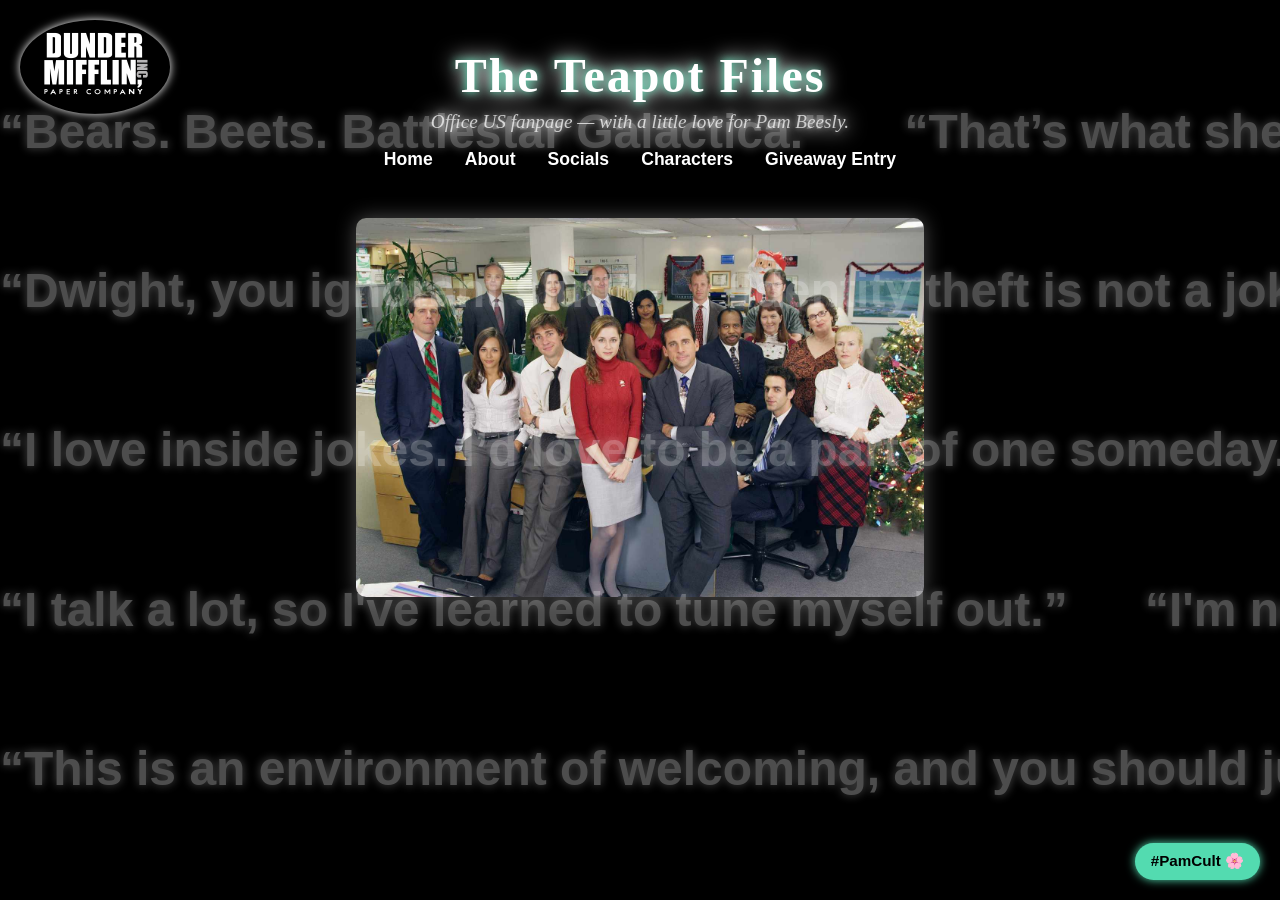
==== index.html @ 7af04a83 "Update and rename home.html to index.html" ====
<!DOCTYPE html>
<html lang="en">
<head>
  <meta charset="UTF-8" />
  <meta name="viewport" content="width=device-width, initial-scale=1" />
  <title>Office US Fanpage</title>
  <link rel="stylesheet" href="home_styles.css" />
</head>
<body>

<a href="index.html" class="logo-link">
  <img src="images/logo.jpg" alt="Dunder Mifflin Logo" class="logo">
</a>


  <header class="main-header">
  <h1>The Teapot Files</h1>
  <p class="subtitle">Office US fanpage — with a little love for Pam Beesly.</p>
    </header>


  <nav>
    <a href="home.html">Home</a>
    <a href="about.html">About</a>
    <a href="socials.html">Socials</a>
    <a href="characters.html">Characters</a>
    <a href="giveaway_form.html">Giveaway Entry</a>
  </nav>

  <main>

<div class="quotes-container">
    <div class="marquee-line speed1">
    <span>“Bears. Beets. Battlestar Galactica.”</span>
    <span>“That’s what she said.”</span>
    <span>“I DECLARE BANKRUPTCY!”</span>
    <span>“I am Beyoncé, always.”</span>
  </div>
  <div class="marquee-line speed2">
    <span>“Dwight, you ignorant slut!”</span>
    <span>“Identity theft is not a joke, Jim!”</span>
    <span>“Sometimes I start a sentence and I don’t even know where it’s going.”</span>
  </div>
  <div class="marquee-line speed3">
    <span>“I love inside jokes. I’d love to be a part of one someday.”</span>
    <span>“Michael Scott Paper Company, how can I help you?”</span>
    <span>"Ryan used me as an object"</span>
  </div>
  <div class="marquee-line speed4">
    <span>“I talk a lot, so I've learned to tune myself out.”</span>
    <span>“I'm not superstitious, but I am a little stitious.”</span>
  </div>
  <div class="marquee-line speed5">
    <span>“This is an environment of welcoming, and you should just get the hell out of here.”</span>
    <span>“Did I stutter?”</span>
  </div>
</div>

    <img src="images/cast.jpg" alt="The Office Cast" class="cast-photo">
    
  </main>
  <div class="teapot-tag">#PamCult 🌸</div>
</body>
</html>
---- home_styles.css ----
/* Reset & basics */
* {
  margin: 0;
  padding: 0;
  box-sizing: border-box;
}

body {
  background-color: #000;
  color: #fff;
  font-family: 'Segoe UI', Tahoma, Geneva, Verdana, sans-serif;
  min-height: 100vh;
  display: flex;
  flex-direction: column;
  align-items: center;
  padding: 1rem;
  position: relative; /* for absolute positioning inside */
}

/* Logo Link & Image */
.logo-link {
  position: absolute;
  top: 20px;
  left: 20px;
  z-index: 998;
}

.logo {
  border-radius: 50%;
  width: 150px;
  height: auto;
  filter: drop-shadow(0 0 5px white);
  transition: transform 0.4s ease, filter 0.4s ease;
}

.logo:hover {
  transform: rotate(5deg) scale(1.1);
  filter: drop-shadow(0 0 8px #00ffff);
}

/* Header */
.main-header {
  text-align: center;
  color: white;
  margin-top: 2rem;
  font-family: 'Georgia', serif;
  filter: drop-shadow(0 0 10px #fff);
  width: 100%;
}

.main-header h1 {
  font-size: 3rem;
  letter-spacing: 2px;
  text-shadow: 0 0 9px #53dbb0;
}

.main-header .subtitle {
  font-size: 1.2rem;
  color: #ccc;
  margin-top: 0.5rem;
  margin-bottom: 1rem;
  font-style: italic;
  text-shadow: 0 0 5px #999;
}

/* Navigation */
nav {
  display: flex;
  justify-content: center;
  gap: 2rem;
  margin-bottom: 2rem;
  width: 100%;
}

nav a {
  color: #fff;
  text-decoration: none;
  font-weight: 600;
  font-size: 1.1rem;
  transition: color 0.3s ease;
}

nav a:hover {
  color: #ccc;
}

/* Main content */
main {
  position: relative;
  max-width: 600px;
  width: 100%;
  display: flex;
  justify-content: center;
  align-items: center;
  padding: 1rem;
  z-index: 1; /* above quotes */
}

/* Cast photo */
.cast-photo {
  width: 100%;
  height: auto;
  animation: zoomIn 12s ease-in-out infinite alternate;
  border-radius: 10px;
  box-shadow: 0 0 20px rgba(255, 255, 255, 0.3);
  object-fit: cover;
  opacity: 1;
}

/* Zoom animation for cast photo */
@keyframes zoomIn {
  0% {
    transform: scale(1);
  }
  100% {
    transform: scale(1.2);
  }
}

/* Quotes background container */
.quotes-container {
  position: fixed;
  top: 0;
  left: 0;
  width: 100%;
  height: 100%;
  z-index: 0;
  opacity: 0.08;
  pointer-events: none;
  overflow: hidden;
  display: flex;
  flex-direction: column;
  justify-content: space-evenly;
  opacity: 0.3;
}

/* Each marquee line */
.marquee-line {
  display: inline-block;
  white-space: nowrap;
  font-size: 3rem;
  font-weight: 800;
  text-shadow: 0 0 10px white;
  color: white;
}

.marquee-line span {
  margin-right: 4rem;
}

/* Different speeds and directions */
.speed1 {
  animation: scroll-left 25s linear infinite;
}

.speed2 {
  animation: scroll-right 35s linear infinite;
}

.speed3 {
  animation: scroll-left 30s linear infinite;
}

.speed4 {
  animation: scroll-right 40s linear infinite;
}

.speed5 {
  animation: scroll-left 50s linear infinite;
}

/* Scroll animations */
@keyframes scroll-left {
  0% {
    transform: translateX(100%);
  }
  100% {
    transform: translateX(-100%);
  }
}

@keyframes scroll-right {
  0% {
    transform: translateX(-100%);
  }
  100% {
    transform: translateX(100%);
  }
}
  /* Floating hashtag */
  .teapot-tag {
    position: fixed;
    bottom: 20px;
    right: 20px;
    background: #53dbb0;
    color: #000;
    padding: 0.6rem 1rem;
    border-radius: 20px;
    font-weight: bold;
    font-size: 0.95rem;
    box-shadow: 0 0 10px #53dbb0;
    animation: floaty 3s ease-in-out infinite;
    z-index:999;
  }

@keyframes floaty {
  0%, 100% { transform: translateY(3px); }
  50% { transform: translateY(-25px); }
}
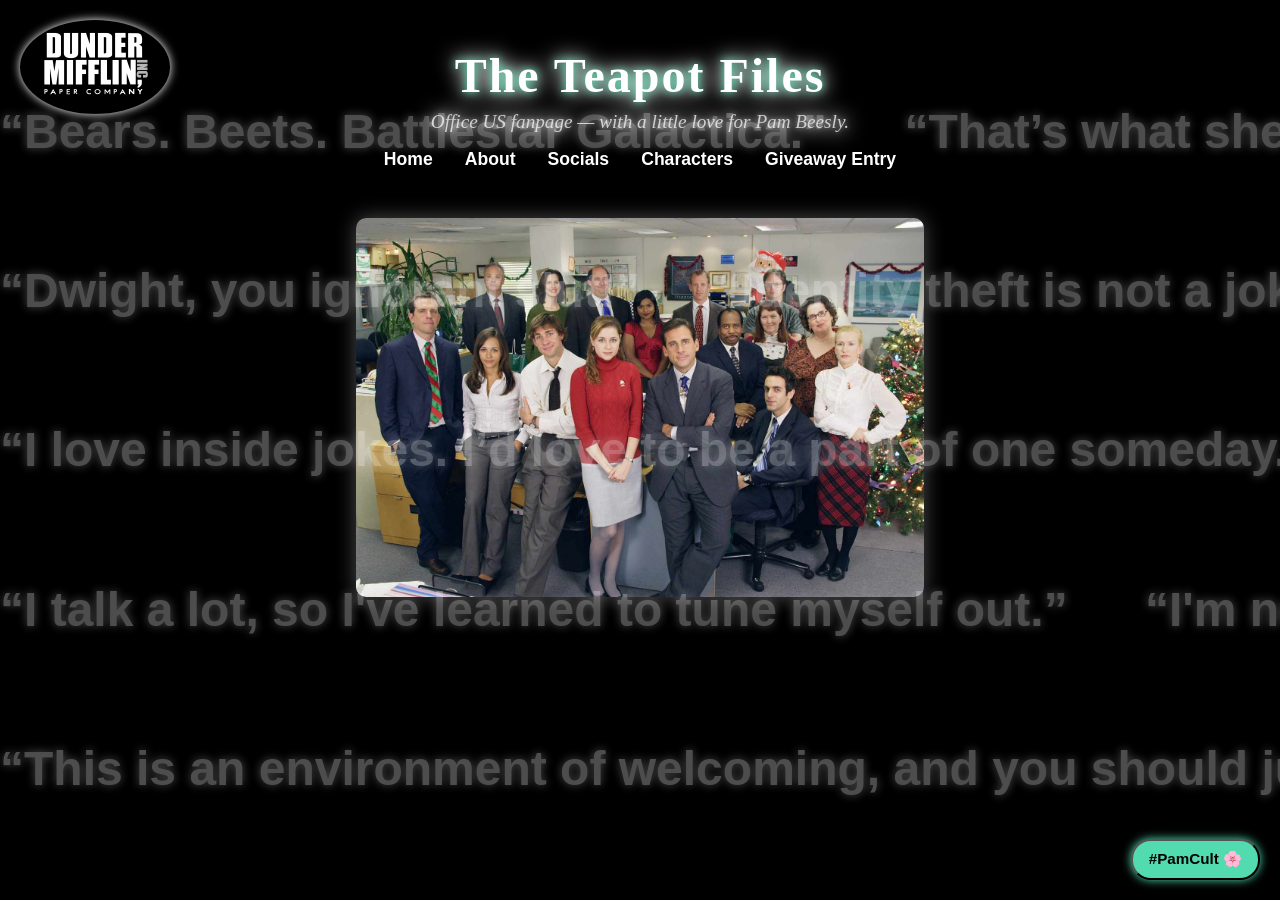
==== commit 955db505: "Update index.html" ====
--- a/index.html
+++ b/index.html
@@ -20,7 +20,7 @@
 
 
   <nav>
-    <a href="home.html">Home</a>
+    <a href="index.html">Home</a>
     <a href="about.html">About</a>
     <a href="socials.html">Socials</a>
     <a href="characters.html">Characters</a>
@@ -59,6 +59,30 @@
     <img src="images/cast.jpg" alt="The Office Cast" class="cast-photo">
     
   </main>
-  <div class="teapot-tag">#PamCult 🌸</div>
+  <button class="teapot-tag" onclick="burstFlower()">#PamCult 🌸</button>
+  <div class="flower-container" id="flowerContainer"></div>
+
+  <script>
+function burstFlower() {
+  const container = document.getElementById('flowerContainer');
+  const flower = document.createElement('div');
+  flower.classList.add('flower');
+  flower.textContent = '🌸';
+
+  // Random offset for chaotic beauty
+  const offsetX = Math.random() * 40 - 10;
+  const offsetY = Math.random() * 2;
+
+  flower.style.right = `${offsetX}px`;
+  flower.style.bottom = `${offsetY}px`;
+
+  container.appendChild(flower);
+
+  // Clean up after animation
+  setTimeout(() => {
+    container.removeChild(flower);
+  }, 1000);
+}
+</script>
 </body>
 </html>
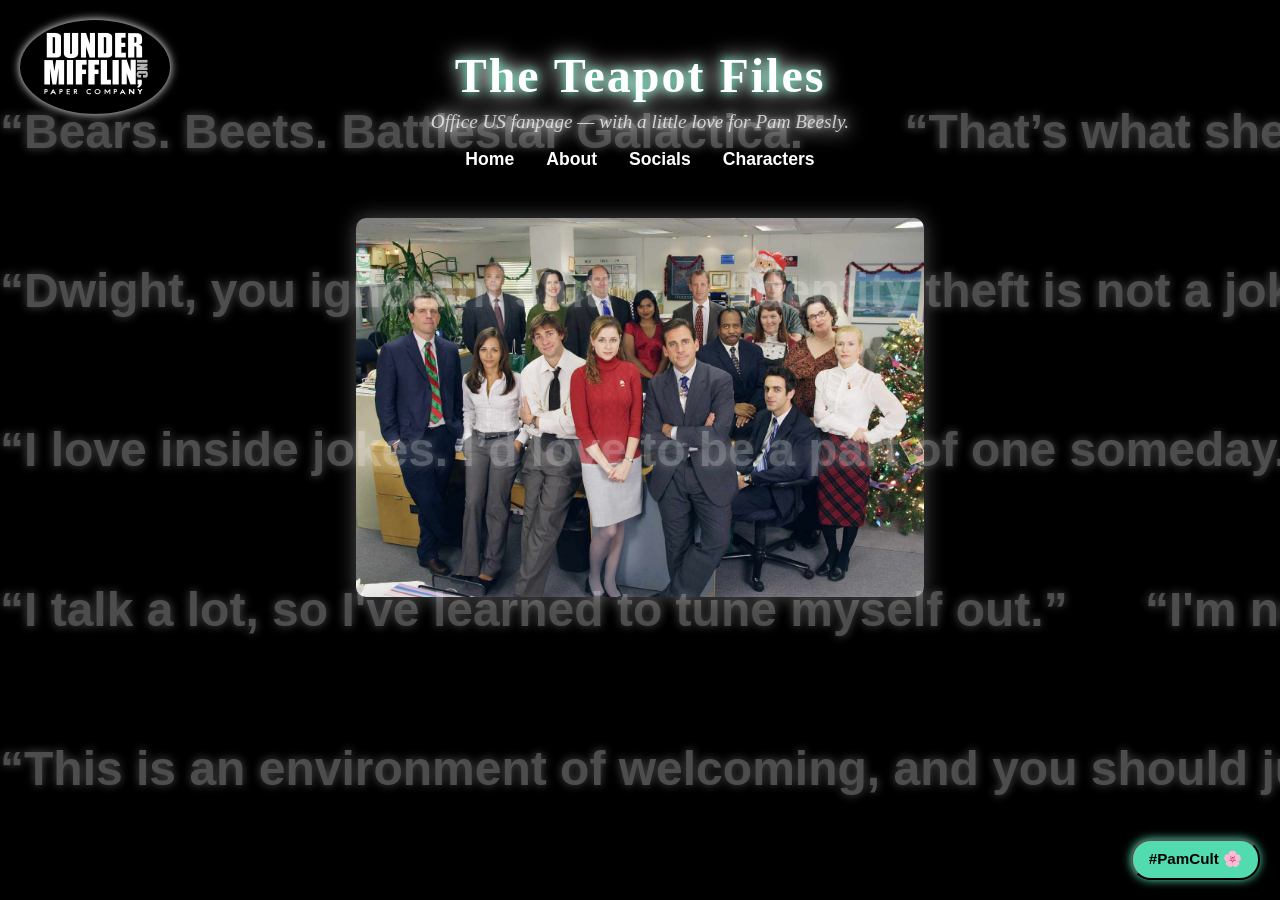
==== commit 8fd72f36: "Update index.html" ====
--- a/index.html
+++ b/index.html
@@ -24,7 +24,6 @@
     <a href="about.html">About</a>
     <a href="socials.html">Socials</a>
     <a href="characters.html">Characters</a>
-    <a href="giveaway_form.html">Giveaway Entry</a>
   </nav>
 
   <main>
--- a/home_styles.css
+++ b/home_styles.css
@@ -206,4 +206,29 @@
 @keyframes floaty {
   0%, 100% { transform: translateY(3px); }
   50% { transform: translateY(-25px); }
-}+}
+.flower-container {
+  position: fixed;
+  bottom: 60px;
+  right: 30px;
+  pointer-events: none;
+  z-index: 999;
+}
+
+.flower {
+  position: absolute;
+  font-size: 1.2rem;
+  animation: flowerPop 1s ease-out forwards;
+  opacity: 2;
+}
+
+@keyframes flowerPop {
+  0% {
+    transform: scale(0.7) translateY(0);
+    opacity: 1;
+  }
+  100% {
+    transform: scale(2) translateY(-60px);
+    opacity: 0;
+  }
+}
